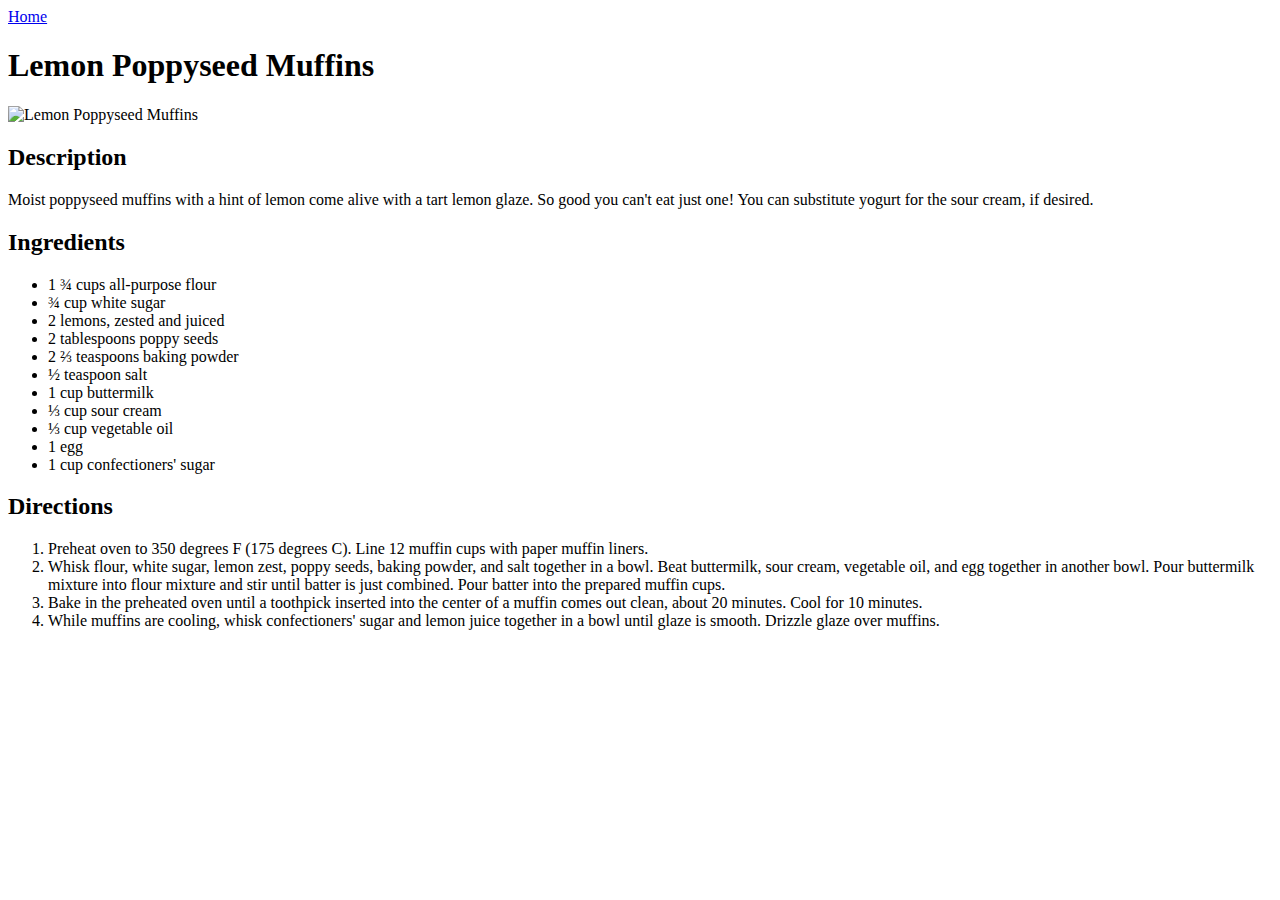
==== recipes/poppyseed_muffins.html @ 25ea8f02 "Add recipe pages and show links from home pages" ====
<!DOCTYPE html>
<html lang="en">
<head>
    <meta charset="UTF-8">
    <meta name="viewport" content="width=device-width, initial-scale=1.0">
    <title>Document</title>
</head>
<body>
    <a href="../index.html">Home</a>
    <h1>Lemon Poppyseed Muffins</h1>
    <img src="https://www.allrecipes.com/thmb/OS4NP-a5Qh32uIe0WMfGwCdfnhI=/750x0/filters:no_upscale():max_bytes(150000):strip_icc():format(webp)/2209362-b169374e7f9640e59af956e877201a40.jpg" alt="Lemon Poppyseed Muffins">
    <h2>Description</h2>
        Moist poppyseed muffins with a hint of lemon come alive with a tart lemon glaze. So good you can't eat just one! You can substitute yogurt for the sour cream, if desired.
    <h2>Ingredients</h2>
    <ul>
        <li>1 ¾ cups all-purpose flour</li>
        <li>¾ cup white sugar</li>
        <li>2 lemons, zested and juiced</li>
        <li>2 tablespoons poppy seeds</li>
        <li>2 ⅔ teaspoons baking powder</li>
        <li>½ teaspoon salt</li>
        <li>1 cup buttermilk</li>
        <li>⅓ cup sour cream</li>
        <li>⅓ cup vegetable oil</li>
        <li>1 egg</li>
        <li>1 cup confectioners' sugar</li>
    </ul>
    <h2>Directions</h2>
    <ol>
        <li>Preheat oven to 350 degrees F (175 degrees C). Line 12 muffin cups with paper muffin liners.</li>
        <li>Whisk flour, white sugar, lemon zest, poppy seeds, baking powder, and salt together in a bowl. Beat buttermilk, sour cream, vegetable oil, and egg together in another bowl. Pour buttermilk mixture into flour mixture and stir until batter is just combined. Pour batter into the prepared muffin cups.</li>
        <li>Bake in the preheated oven until a toothpick inserted into the center of a muffin comes out clean, about 20 minutes. Cool for 10 minutes.</li>
        <li>While muffins are cooling, whisk confectioners' sugar and lemon juice together in a bowl until glaze is smooth. Drizzle glaze over muffins.</li>
    </ol>
</body>
</html>
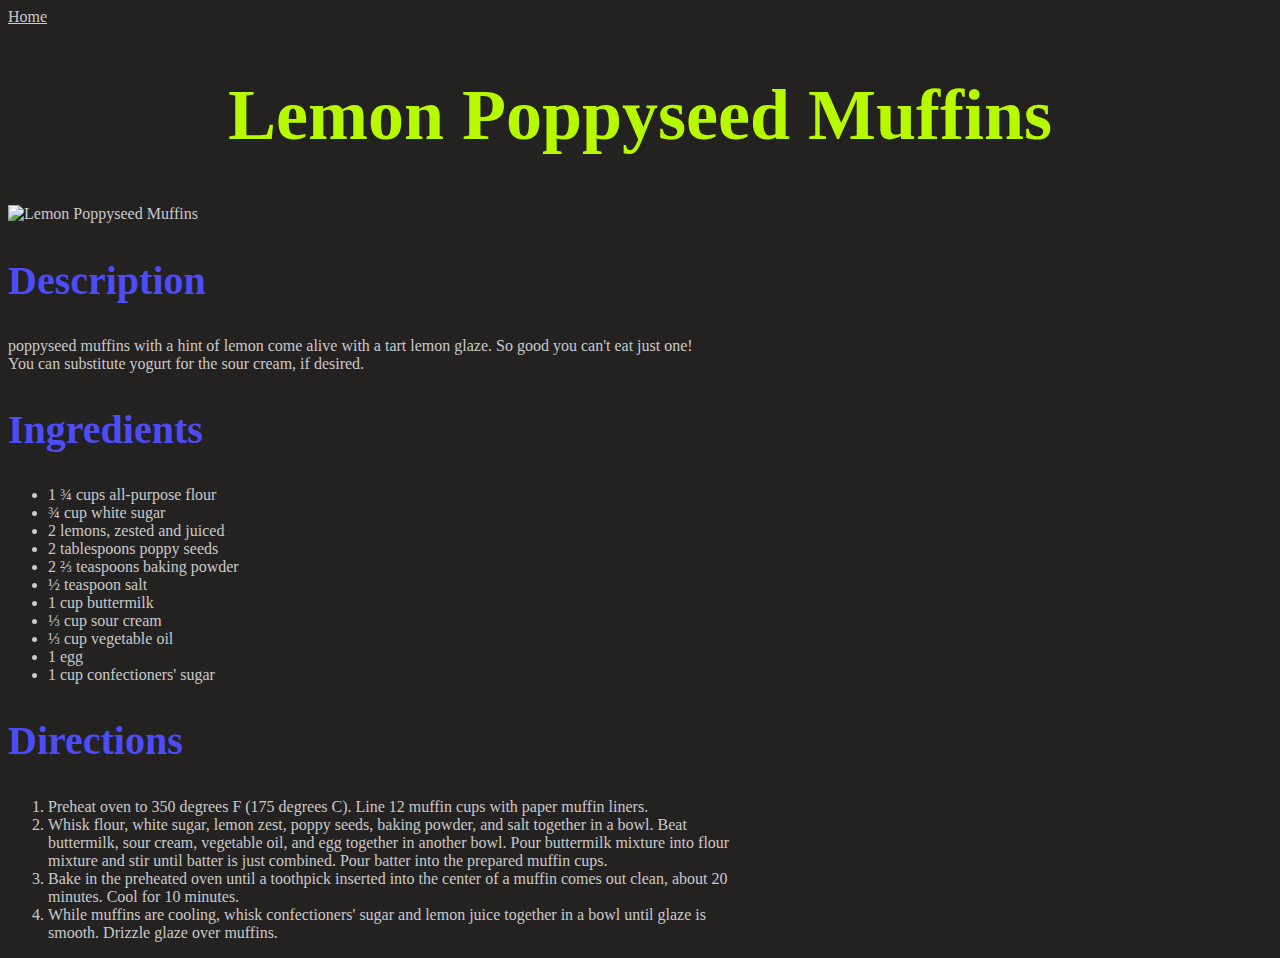
==== commit 2b378d49: "Add basic css styling" ====
--- a/recipes/poppyseed_muffins.html
+++ b/recipes/poppyseed_muffins.html
@@ -4,15 +4,16 @@
     <meta charset="UTF-8">
     <meta name="viewport" content="width=device-width, initial-scale=1.0">
     <title>Document</title>
+    <link href="../style.css" rel="stylesheet">
 </head>
 <body>
-    <a href="../index.html">Home</a>
+    <a href="../index.html" class="return-home">Home</a>
     <h1>Lemon Poppyseed Muffins</h1>
     <img src="https://www.allrecipes.com/thmb/OS4NP-a5Qh32uIe0WMfGwCdfnhI=/750x0/filters:no_upscale():max_bytes(150000):strip_icc():format(webp)/2209362-b169374e7f9640e59af956e877201a40.jpg" alt="Lemon Poppyseed Muffins">
     <h2>Description</h2>
-        Moist poppyseed muffins with a hint of lemon come alive with a tart lemon glaze. So good you can't eat just one! You can substitute yogurt for the sour cream, if desired.
+        <p class="description">poppyseed muffins with a hint of lemon come alive with a tart lemon glaze. So good you can't eat just one! You can substitute yogurt for the sour cream, if desired.</p>
     <h2>Ingredients</h2>
-    <ul>
+    <ul class="ingredients">
         <li>1 ¾ cups all-purpose flour</li>
         <li>¾ cup white sugar</li>
         <li>2 lemons, zested and juiced</li>
@@ -26,7 +27,7 @@
         <li>1 cup confectioners' sugar</li>
     </ul>
     <h2>Directions</h2>
-    <ol>
+    <ol class="steps">
         <li>Preheat oven to 350 degrees F (175 degrees C). Line 12 muffin cups with paper muffin liners.</li>
         <li>Whisk flour, white sugar, lemon zest, poppy seeds, baking powder, and salt together in a bowl. Beat buttermilk, sour cream, vegetable oil, and egg together in another bowl. Pour buttermilk mixture into flour mixture and stir until batter is just combined. Pour batter into the prepared muffin cups.</li>
         <li>Bake in the preheated oven until a toothpick inserted into the center of a muffin comes out clean, about 20 minutes. Cool for 10 minutes.</li>
--- a/style.css
+++ b/style.css
@@ -0,0 +1,34 @@
+* {
+    color: rgb(202, 202, 202);
+    background-color: rgb(36, 33, 33);
+    font-family: 'Chewy', cursive;
+}
+
+h1 {
+    color: rgb(183, 250, 0);
+    font-size: 72px;
+    text-align: center;
+}
+
+h2 {
+    color: rgb(77, 77, 247);
+    font-size: 40px;
+}
+
+.recipe {
+    text-align: center;
+}
+
+.steps,
+.description {
+    width: 700px
+}
+
+.main-title {
+    font-size: 90px;
+}
+
+#title-desc {
+    text-align: center;
+    font-size: 22px;
+}